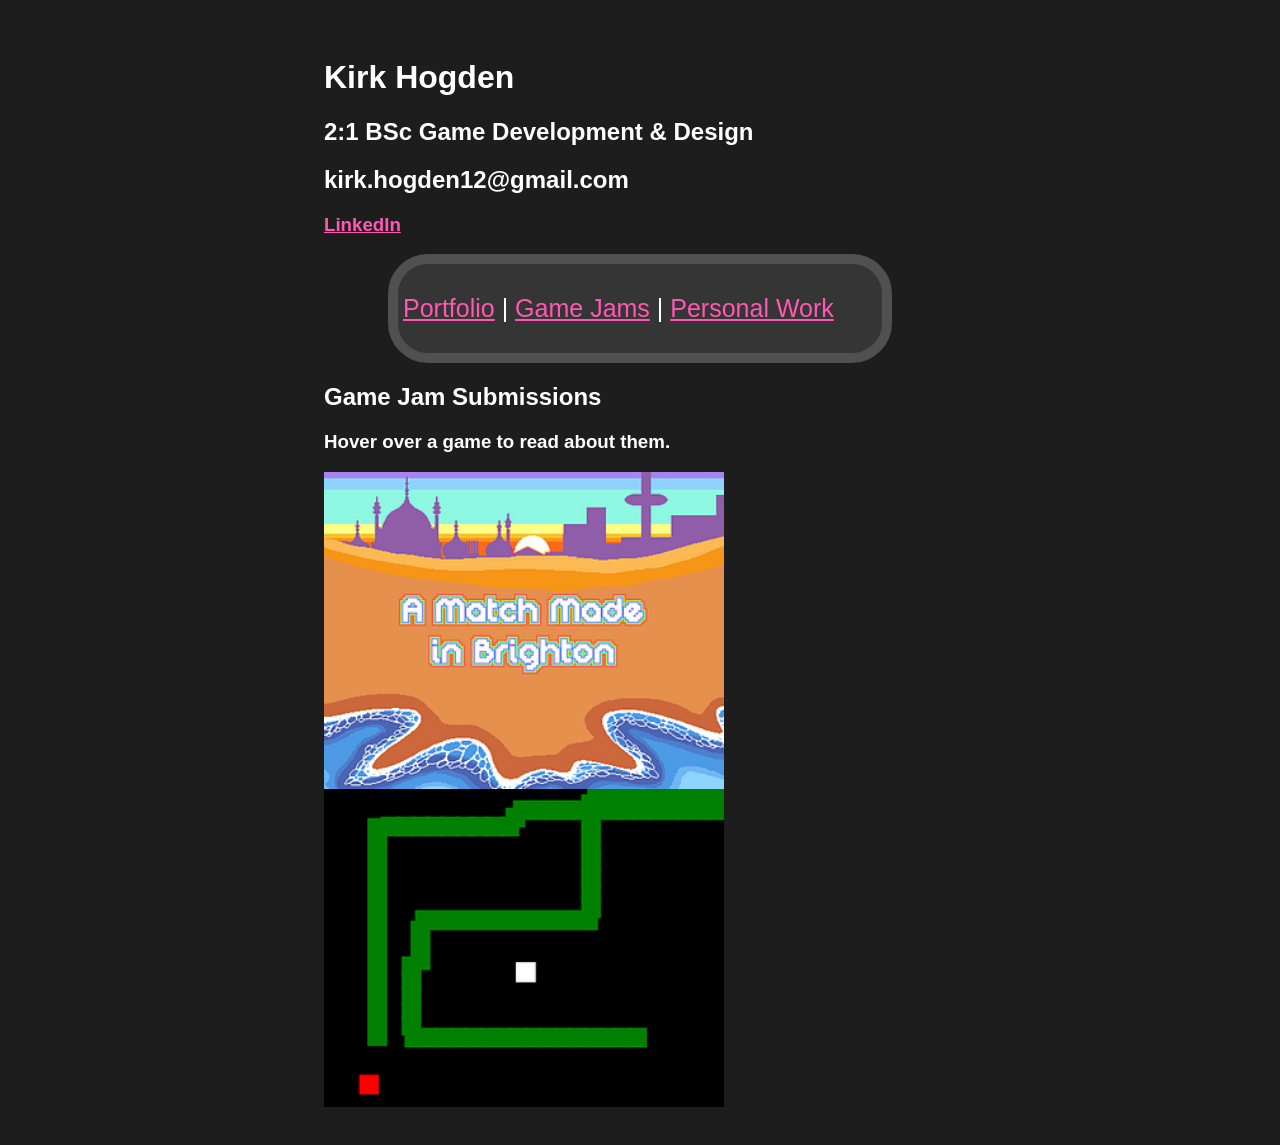
==== gamejams.html @ d99b89e5 "Work in progress, continuing from laptop" ====
<!-- KHOGDEN -->
 <html>
    <head>
        <link rel="stylesheet" href="style.css">
        <title>Kirk Hogden</title>
    </head>

    <div class="websitePadding">
        <h1>Kirk Hogden</h1>
        <h2>2:1 BSc Game Development & Design</h2>
        <h2>kirk.hogden12@gmail.com</h2>
        <h3><a href="https://www.linkedin.com/in/kirk-hogden-78967a247/">LinkedIn</a></h3>
        <div class="navigationBar"><p>
            <a href="index.html">Portfolio</a> | <a href="gamejams.html">Game Jams</a> | <a href="personalwork.html">Personal Work</a>
        </p></div>

        <h2>Game Jam Submissions</h2>
        <h3>Hover over a game to read about them.</h3>

        <!-- Brighton Love Match -->
        <div class="imageContainer">
            <img src="Images/brightonlovematch.png" alt="Final project">
            <div class="imageOverlayText">Working in a team of five, I contributed to programming towards this game jam. As another member of the team contributed in programming, we used Github to work together.</div>
        </div>

        <!-- Reverse Venom -->
        <div class="imageContainer">
            <img src="Images/reversevenom.png" alt="Final project">
            <div class="imageOverlayText">I used this game jam to challenge myself at making a game outside of a game engine. With what I know of C#, I was able to use that knowledge to program in JavaScript on a HTML canvas.</div>
        </div>
    </div>
 </html>
---- style.css ----
/* KHOGDEN */
h1, h2, h3, p
{
    font-family: Arial, Helvetica, sans-serif;
    color: #ffffff;
}

a
{
    font-family: Arial, Helvetica, sans-serif;
    color: #ff58b4;
}


body
{
    background-color: #1d1d1d;
}

.websitePadding
{
    width: 50%;
    padding: 30px;
    margin: 0 auto;
}

.navigationBar
{
    font-size: 25px;
    color: #ffffff;

    /* Content box settings */
    width: 75%;
    border-radius: 40px;
    border: 10px solid #505050;
    background-color: #353535;
    padding: 5px;
    margin: 0 auto;
}

.imageContainer
{
  position: relative;
  display: inline-block;
  overflow: hidden;
}

.imageContainer img
{
  display: block;
  width: 400px;
  height: auto;
}

.imageOverlayText
{
    position: absolute;
    top: 0;
    left: 0;
    width: 100%;
    height: 100%;
    
    padding: 20px;
    box-sizing: border-box;

    display: flex;
    justify-content: center;
    align-items: center;
    
    color: white;
    font-family: Arial, Helvetica, sans-serif;
    font-size: 20px;
    background-color: #0000009d;
    
    opacity: 0;
    transition: opacity 0.3s ease-in-out;
}

.imageContainer:hover .imageOverlayText
{
  opacity: 1;
}
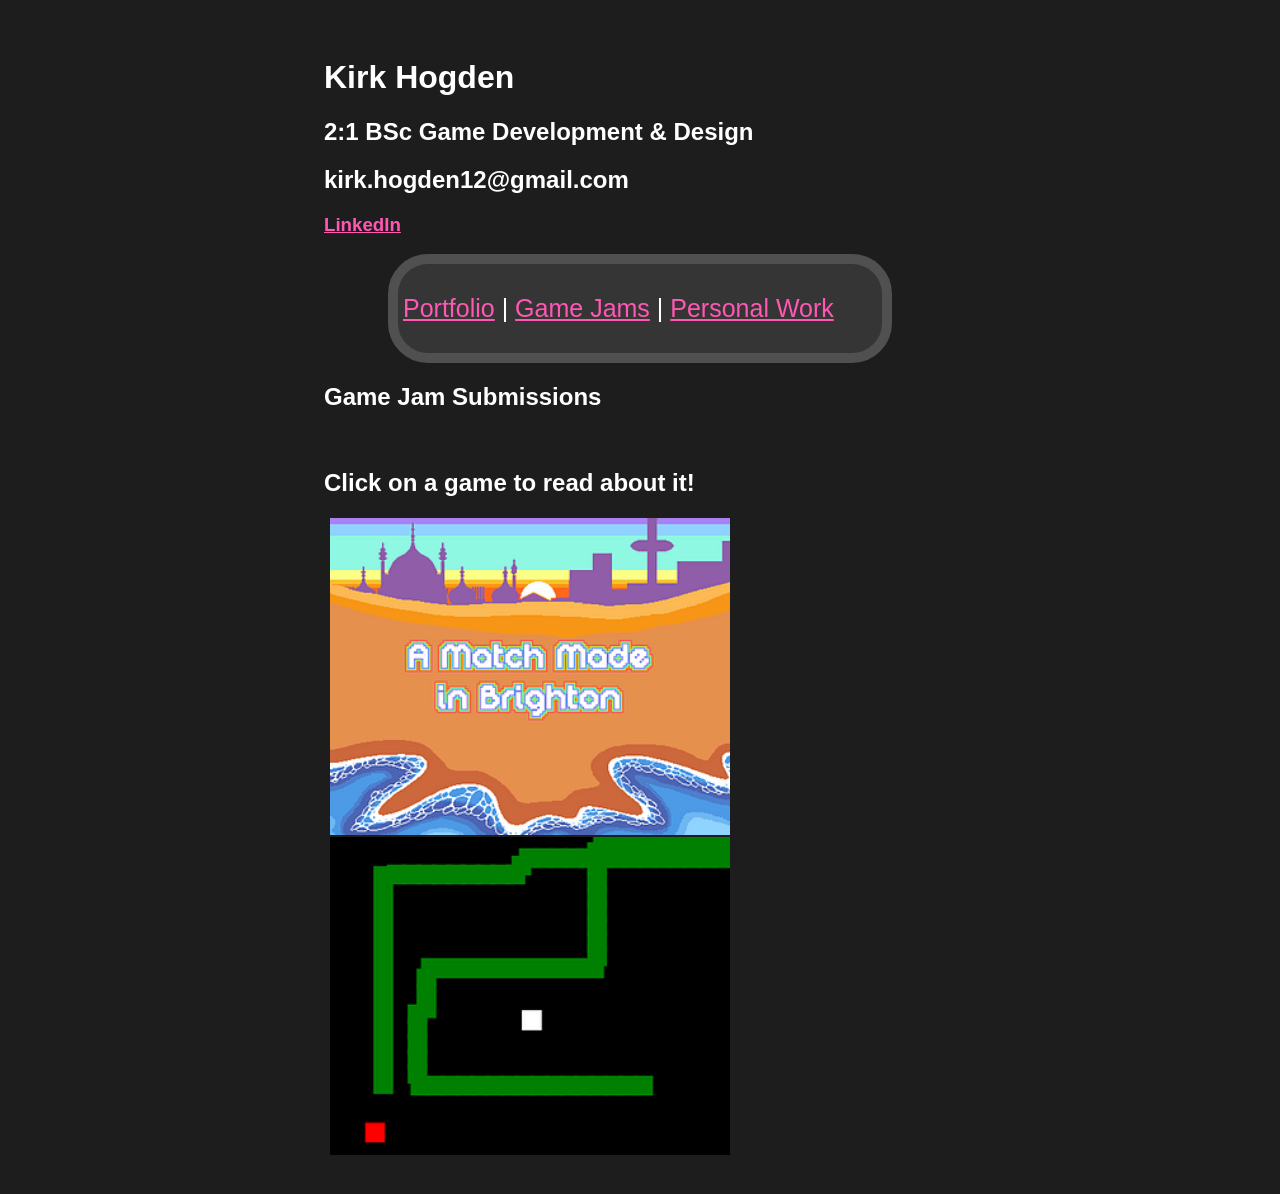
==== commit 83996314: "JavaScript functionality JavaScript external script to make for storing data of worked on projects e" ====
--- a/gamejams.html
+++ b/gamejams.html
@@ -2,6 +2,7 @@
  <html>
     <head>
         <link rel="stylesheet" href="style.css">
+        <script src="ProjectDisplay.js" defer></script>
         <title>Kirk Hogden</title>
     </head>
 
@@ -14,19 +15,14 @@
             <a href="index.html">Portfolio</a> | <a href="gamejams.html">Game Jams</a> | <a href="personalwork.html">Personal Work</a>
         </p></div>
 
-        <h2>Game Jam Submissions</h2>
-        <h3>Hover over a game to read about them.</h3>
+        <h2>Game Jam Submissions</h2></br>
 
-        <!-- Brighton Love Match -->
-        <div class="imageContainer">
-            <img src="Images/brightonlovematch.png" alt="Final project">
-            <div class="imageOverlayText">Working in a team of five, I contributed to programming towards this game jam. As another member of the team contributed in programming, we used Github to work together.</div>
-        </div>
+        <h2 id="projectTitle">Click on a game to read about it!</h2>
+        <h3 id="projectLabels"></h3>
+        <p id="projectMedia"></p>
+        <p id="projectContent"></p>
 
-        <!-- Reverse Venom -->
-        <div class="imageContainer">
-            <img src="Images/reversevenom.png" alt="Final project">
-            <div class="imageOverlayText">I used this game jam to challenge myself at making a game outside of a game engine. With what I know of C#, I was able to use that knowledge to program in JavaScript on a HTML canvas.</div>
-        </div>
+        <button onclick="DisplayProject('Brighton Love Match')" style="background:none; border: none;"><img src="Images/brightonlovematch.png" alt="Brighton Love Match" width="400"></button>
+        <button onclick="DisplayProject('Reverse Venom')" style="background:none; border: none;"><img src="Images/reversevenom.png" alt="Reverse Venom" width="400"></button>
     </div>
  </html>
--- a/style.css
+++ b/style.css
@@ -11,10 +11,18 @@
     color: #ff58b4;
 }
 
-
 body
 {
     background-color: #1d1d1d;
+}
+
+.label
+{
+    font-size: 15px;
+    border-radius: 5px;
+    padding: 5px;
+    width: fit-content;
+    display: inline-block;
 }
 
 .websitePadding
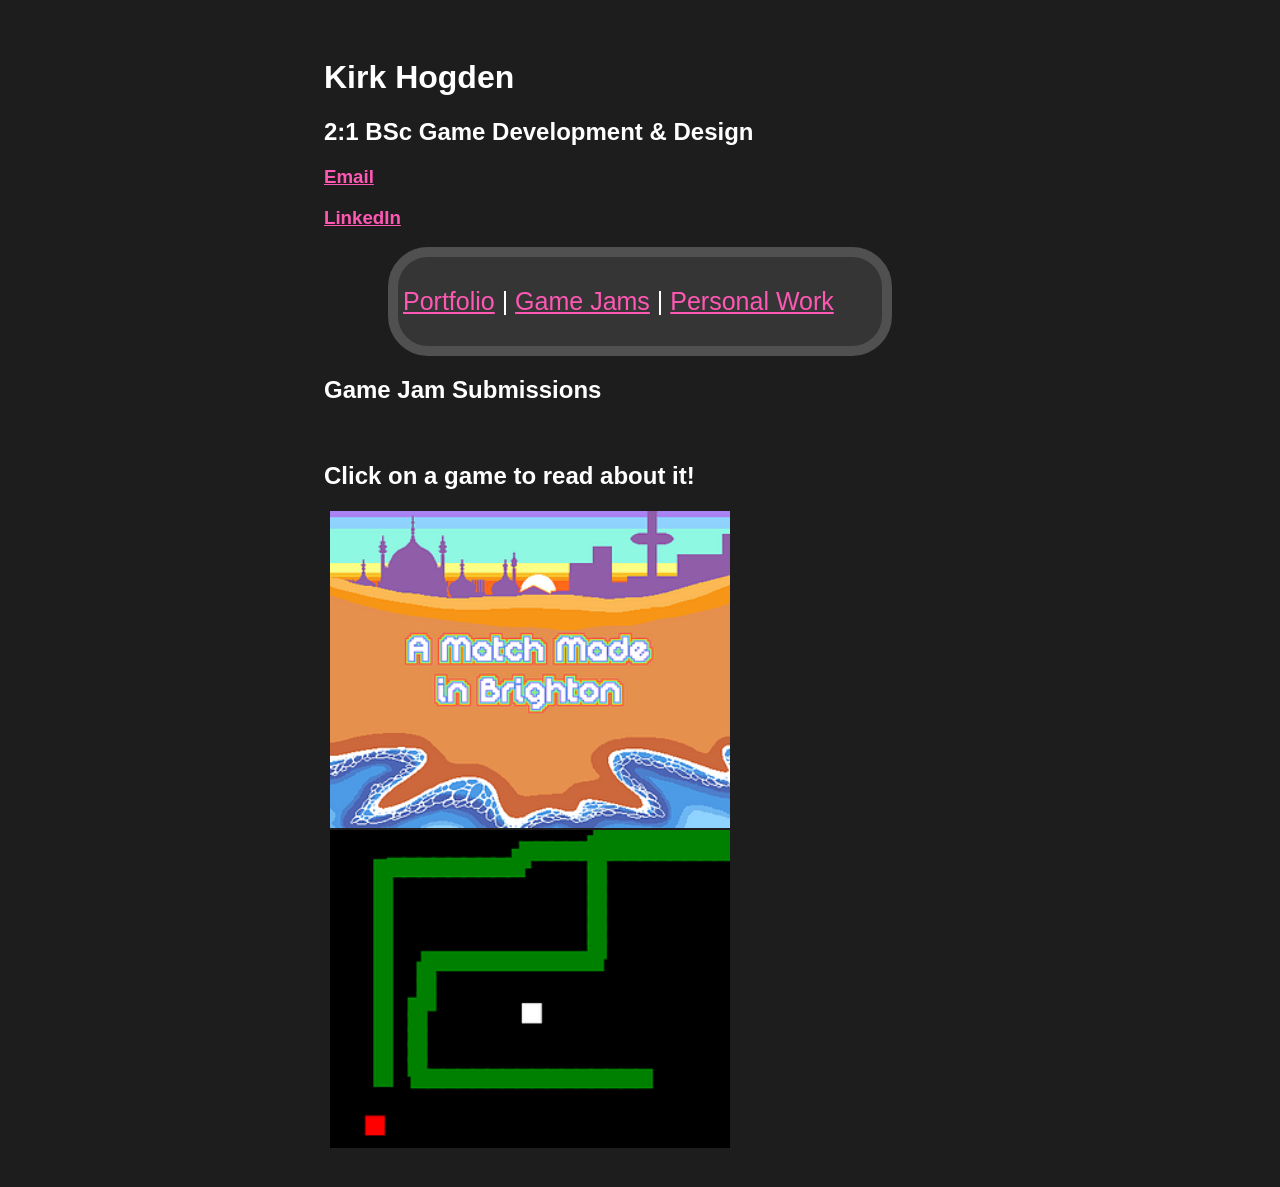
==== commit ed102872: "Continuing from laptop" ====
--- a/gamejams.html
+++ b/gamejams.html
@@ -9,7 +9,7 @@
     <div class="websitePadding">
         <h1>Kirk Hogden</h1>
         <h2>2:1 BSc Game Development & Design</h2>
-        <h2>kirk.hogden12@gmail.com</h2>
+        <h3><a href="mailto:kirk.hogden12@gmail.com">Email</a></h3>
         <h3><a href="https://www.linkedin.com/in/kirk-hogden-78967a247/">LinkedIn</a></h3>
         <div class="navigationBar"><p>
             <a href="index.html">Portfolio</a> | <a href="gamejams.html">Game Jams</a> | <a href="personalwork.html">Personal Work</a>
